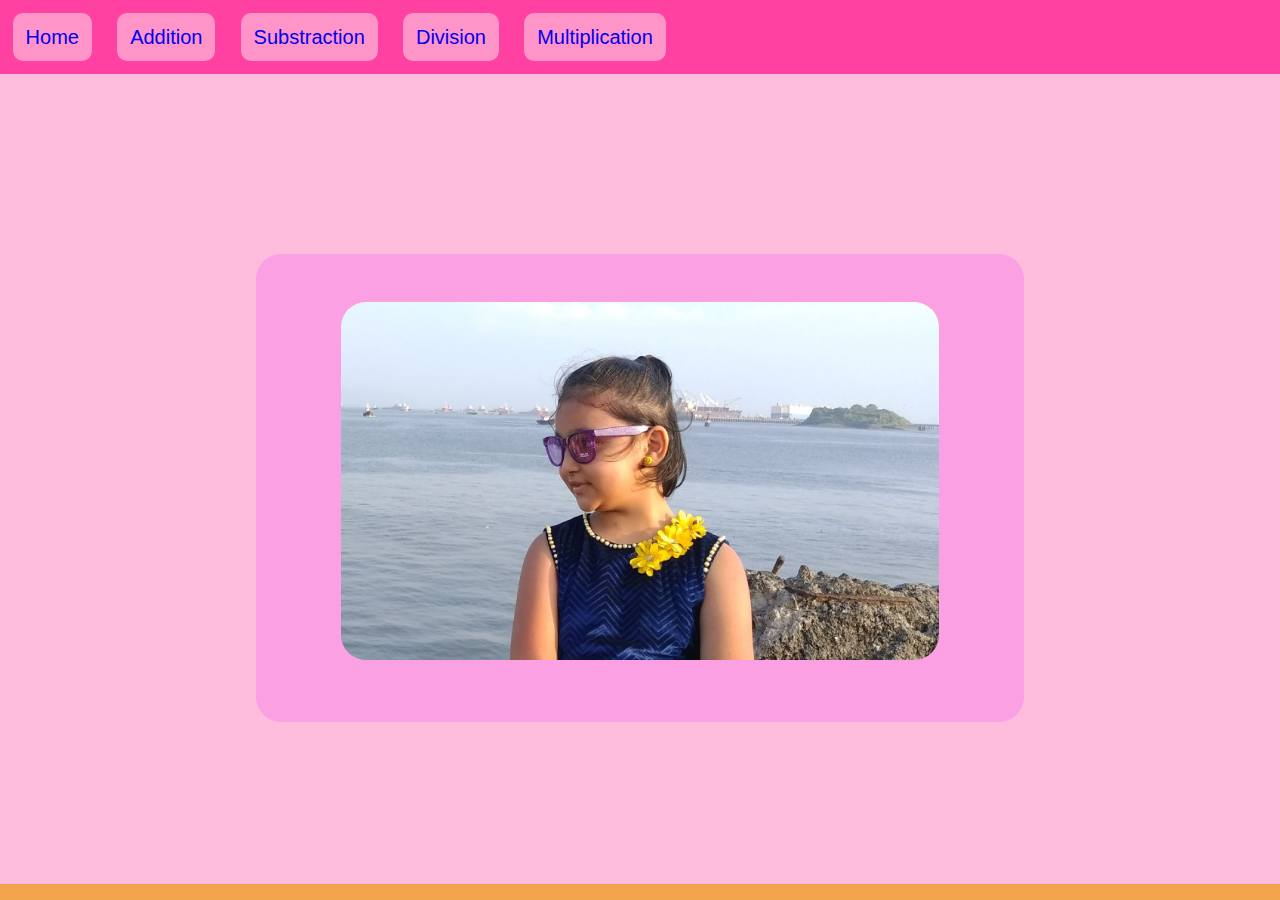
==== index.html @ 4feb86d8 "math" ====
<!DOCTYPE html>
<html lang="en">

<head>
    <meta charset="UTF-8">
    <meta http-equiv="X-UA-Compatible" content="IE=edge">
    <meta name="viewport" content="width=device-width, initial-scale=1.0">
    <title>Math Test</title>
    <link rel="stylesheet" type="text/css" href="home.css">
    <link rel="stylesheet" type="text/css" href="math.css">
    <script src="math.js"></script>
</head>

<body>
    <div class="headparent">
        <div class="headchild"><a href="https://rahulpakhare4.github.io/practicemath.github.io/">Home</a></div>
        <div class="headchild"><a href="mathAddition.html">Addition</a></div>
        <div class="headchild"><a href="mathSubstraction.html">Substraction</a></div>
        <div class="headchild"><a href="mathDivision.html">Division</a></div>
        <div class="headchild"><a href="mathMultiplication.html">Multiplication</a></div>

    </div>


    <div class="questionparent">

        <div class="questionchild">
          
            <img src="tejal.JPG" alt="Tejal">
                       
        </div>

    </div>


</body>

</html>
---- home.css ----
* {
    margin: 0;
    padding: 0;
    box-sizing: border-box;
}

body{
    background-color: rgb(241, 164, 76);
}
---- math.css ----
* {
    margin: 0;
    padding: 0;
    box-sizing: border-box;
}

.headparent {
    background-color: #ff42a1;
    display: flex;
    flex-direction: row;
}

.headchild {
    background-color: #ff94c9;
    text-align: center;
    justify-content: center;
    margin: 1%;
    padding: 1%;
    font-family: Verdana, Geneva, Tahoma, sans-serif;
    font-size: 20px;
    border-radius: 10px;
}

.questionparent {
    background-color: #ffbdde;
    display: flex;
    flex-direction: row;
    justify-content: center;
    height: 90vh;
}

.questionchild {
    background-color: #fba0e3;
    padding: 10px;
    width: 60%;
    height: 52vh;
    margin-top: 20vh;
    border-radius: 25px;
}

.nm1,
.nm2,
.ques {
    background-color: #ff66cc;
    height: 10vh;
    margin: 10px;
    border-radius: 25px;
}

#in1 {
    border: 1px solid #848484;
    border-radius: 15px;
    outline: 0;
    height: 45px;
    width: 280px;
    font-family: 'Courier New', Courier, monospace;
    font-size: 25px;
    margin-left: 12px;
    padding-left: 10px;
    font-weight: 700;
}

#btn1 {
    border-radius: 15px;
    height: 42px;
    width: 180px;
    background-color: #ff66cc;
    margin-left: 15px;
    margin-top: 15px;
    font-family: Verdana, Geneva, Tahoma, sans-serif;
    font-size: 20px;
    text-align: center;
    color: aliceblue;
    padding: 8px;
    font-weight: 700;
}


#btn1:hover {
    background-color: #85e913;
}


div.questionchild p {
    text-align: left;
    justify-content: center;
    margin: auto;
    padding: 3vh 0vw 0vh 2vw;
    font-family: Verdana, Geneva, Tahoma, sans-serif;
    font-size: 30px;
    color: whitesmoke;
}

div.questionparent h1 {
    text-align: left;
    justify-content: center;
    margin: auto;
    padding: 23vh 0vw 0vh 15vw;
    font-family: Verdana, Geneva, Tahoma, sans-serif;
    font-size: 30px;
    color: whitesmoke;
}

a {
    text-decoration: none;
}

#result {
    font-family: Verdana, Geneva, Tahoma, sans-serif;
    font-size: 30px;
    color: whitesmoke;
    display: inline-block;
}

#in2 {
    border: 1px solid #848484;
    border-radius: 15px;
    outline: 0;
    height: 45px;
    width: 280px;
    font-family: 'Courier New', Courier, monospace;
    font-size: 25px;
    margin-left: 12px;
    padding-left: 10px;
    font-weight: 700;
}

img {
    display: block;
    margin-left: auto;
    margin-right: auto;
    width: 80%;
    margin-top: 5%;
    height: 80%;
    border-radius: 25px;
    position: relative;
}

#myheading {
    position: absolute;
    top: 90px;
    left: 480px;
    z-index: 10;
}

.headchild:hover {
    background-color: #85e913;
}
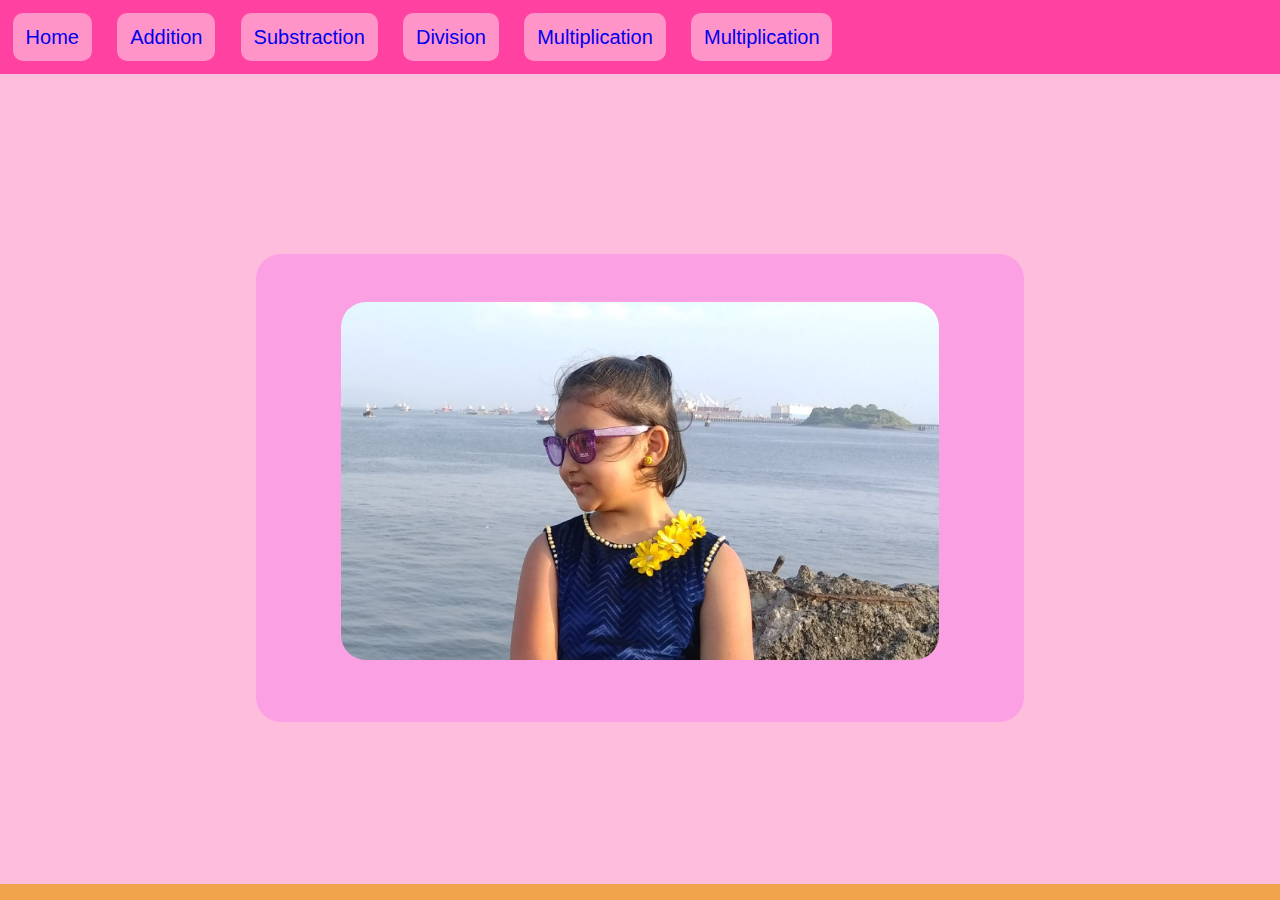
==== commit 69951cac: "Update index.html" ====
--- a/index.html
+++ b/index.html
@@ -18,9 +18,8 @@
         <div class="headchild"><a href="mathSubstraction.html">Substraction</a></div>
         <div class="headchild"><a href="mathDivision.html">Division</a></div>
         <div class="headchild"><a href="mathMultiplication.html">Multiplication</a></div>
-
+      <div class="headchild"><a href="bodmas.html">Multiplication</a></div>
     </div>
-
 
     <div class="questionparent">
 
@@ -35,4 +34,4 @@
 
 </body>
 
-</html>+</html>
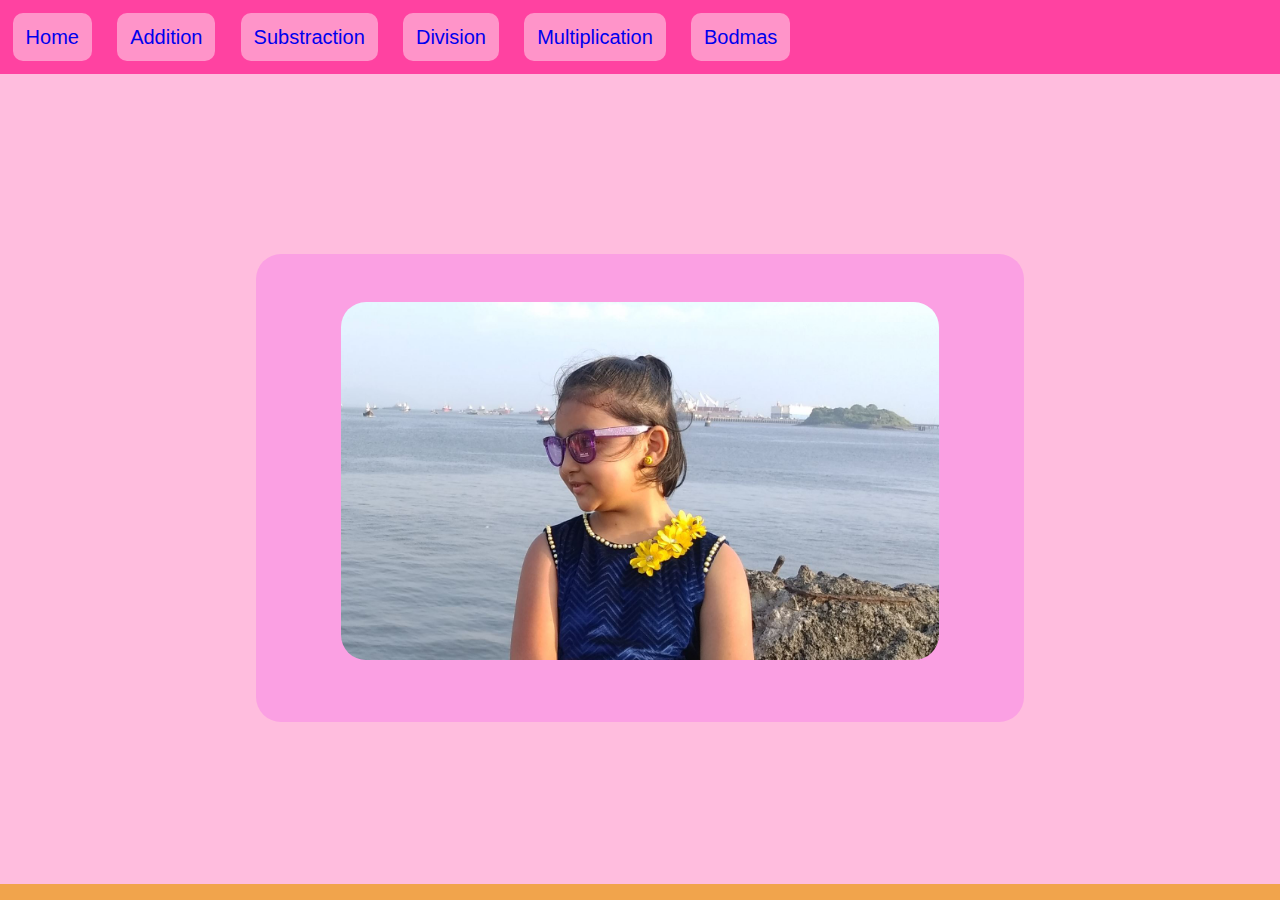
==== commit d74fc247: "Update index.html" ====
--- a/index.html
+++ b/index.html
@@ -18,7 +18,7 @@
         <div class="headchild"><a href="mathSubstraction.html">Substraction</a></div>
         <div class="headchild"><a href="mathDivision.html">Division</a></div>
         <div class="headchild"><a href="mathMultiplication.html">Multiplication</a></div>
-      <div class="headchild"><a href="bodmas.html">Multiplication</a></div>
+      <div class="headchild"><a href="bodmas.html">Bodmas</a></div>
     </div>
 
     <div class="questionparent">
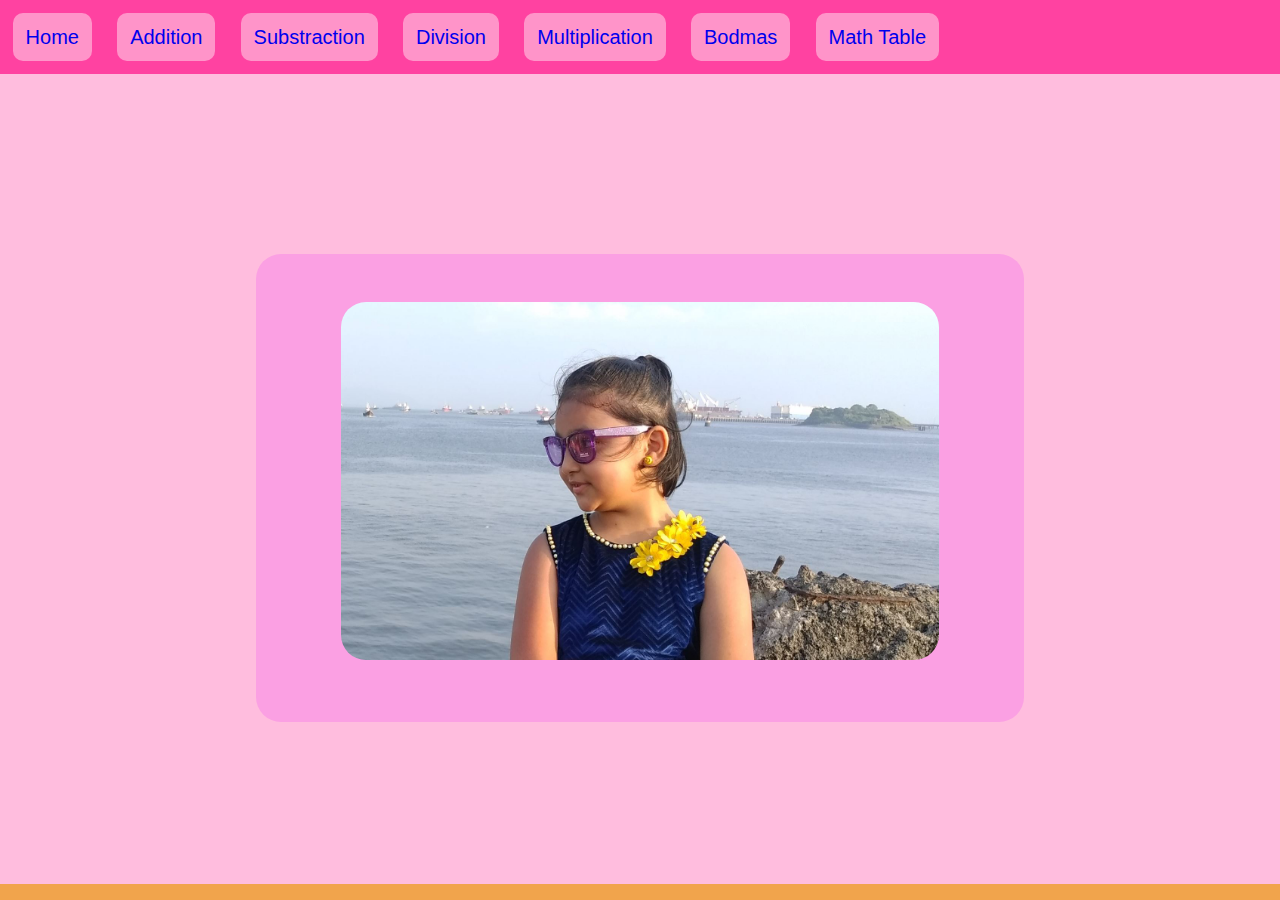
==== commit 4a9344f2: "Update index.html" ====
--- a/index.html
+++ b/index.html
@@ -19,6 +19,7 @@
         <div class="headchild"><a href="mathDivision.html">Division</a></div>
         <div class="headchild"><a href="mathMultiplication.html">Multiplication</a></div>
       <div class="headchild"><a href="bodmas.html">Bodmas</a></div>
+      <div class="headchild"><a href="table.html">Math Table</a></div>
     </div>
 
     <div class="questionparent">
